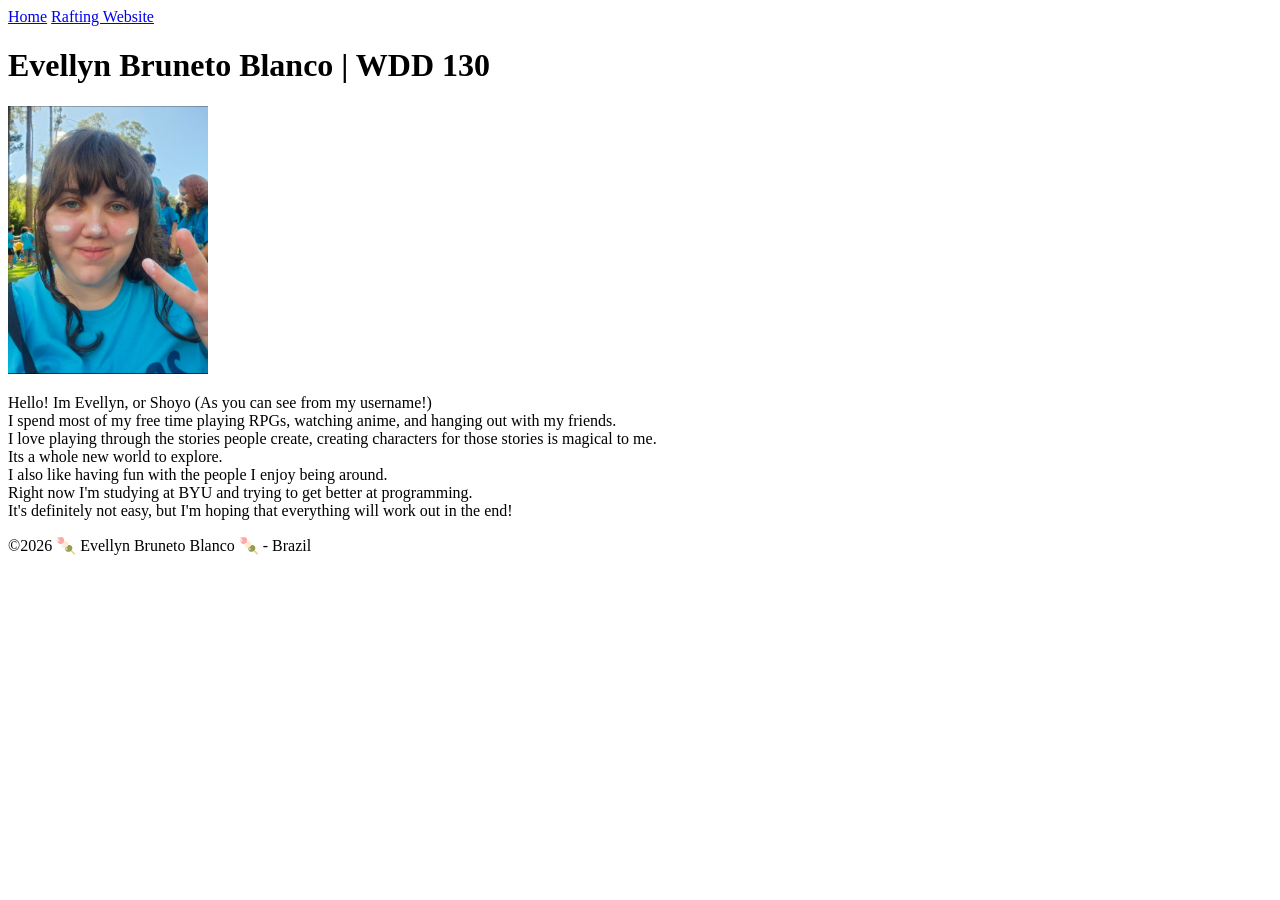
==== index.html @ 44f54382 "About me" ====
<!DOCTYPE html>
<html lang="en">

<head>
    <meta charset="UTF-8">
    <meta name="viewport" content="width=device-width, initial-scale=1.0">
    <title>Evellyn Bruneto Blanco | WDD 130</title>
</head>

<body>
    <header>
        <nav>
            <a href="#">Home</a>
            <a href="wwr/">Rafting Website</a>
        </nav>
    </header>
    <main>
        <h1>Evellyn Bruneto Blanco | WDD 130</h1>
        <img src=images/profile.jpg width="200" alt="Evellyn">
        <p>Hello! Im Evellyn, or Shoyo (As you can see from my username!)<br>

            I spend most of my free time playing RPGs, watching anime, and hanging out with my
            friends.<br>
            I love playing through the stories people create, creating characters for those stories
            is
            magical to me.<br>
            Its a whole new world to explore.<br>
            I also like having fun with the people I enjoy being around.
            <br>
            Right now I'm studying at BYU and trying to get better at programming.<br>
            It's definitely not easy, but
            I'm hoping that everything will work out in the end!

        </p>
    </main>
    <footer>
        <p>©2026 🍡 Evellyn Bruneto Blanco 🍡 - Brazil</p>
    </footer>
</body>

</html>
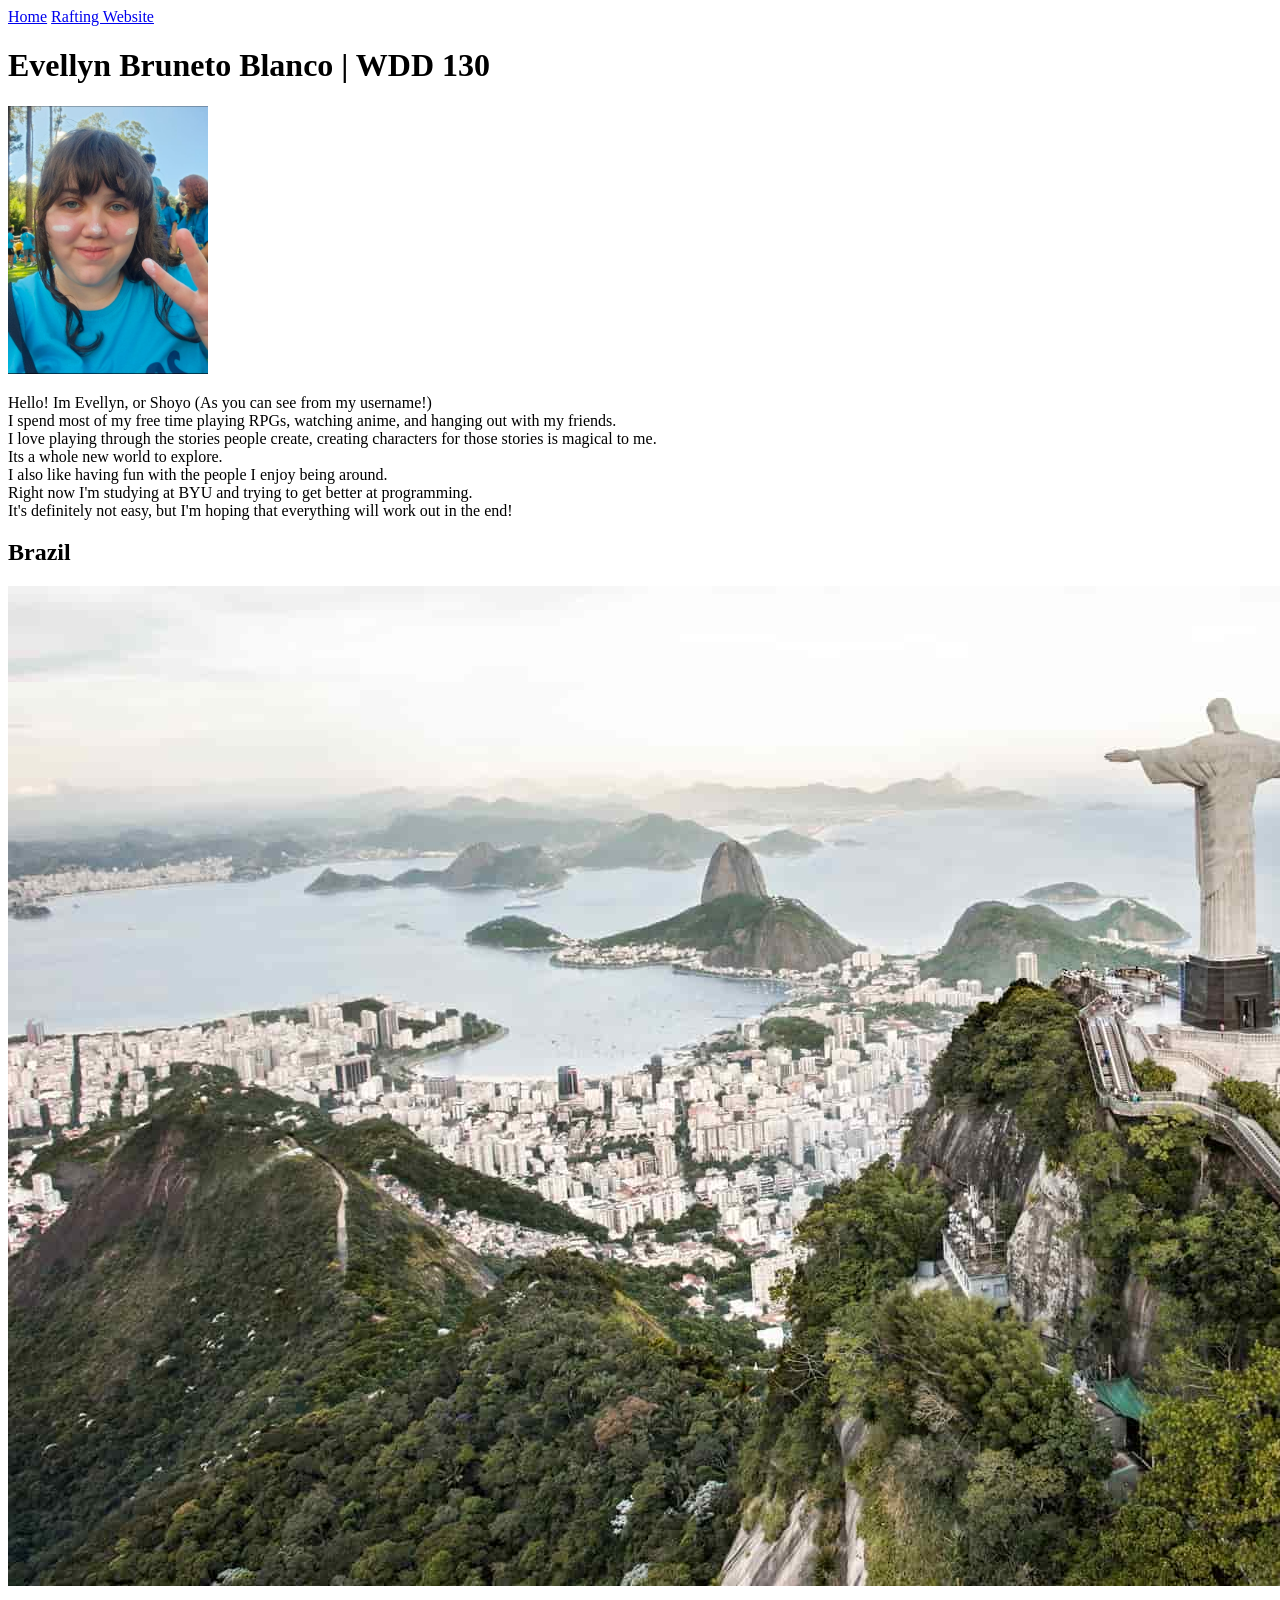
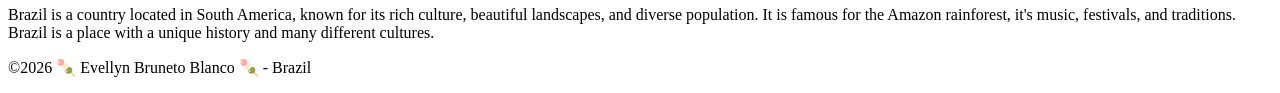
==== commit 7ff04f90: "More" ====
--- a/index.html
+++ b/index.html
@@ -4,7 +4,10 @@
 <head>
     <meta charset="UTF-8">
     <meta name="viewport" content="width=device-width, initial-scale=1.0">
-    <title>Evellyn Bruneto Blanco | WDD 130</title>
+    <title>Evellyn Bruneto Blanco | WDD 130</title> 
+    <meta name="description" content="My name is Evellyn Blanco. This is my WDD 130 home page where I share about myself, my likes, and where I live.">
+    <meta name="author" content="Evellyn Bruneto Blanco">
+    <link rel="stylesheet" href="styles/styles.css">
 </head>
 
 <body>
@@ -33,6 +36,11 @@
 
         </p>
     </main>
+    <aside>
+        <h2>Brazil</h2>
+        <img src="images/Brazil.jpg" alt="Brazil">
+        <p>Brazil is a country located in South America, known for its rich culture, beautiful landscapes, and diverse population. It is famous for the Amazon rainforest, it's music, festivals, and traditions. Brazil is a place with a unique history and many different cultures.</p>
+    </aside>
     <footer>
         <p>©2026 🍡 Evellyn Bruneto Blanco 🍡 - Brazil</p>
     </footer>
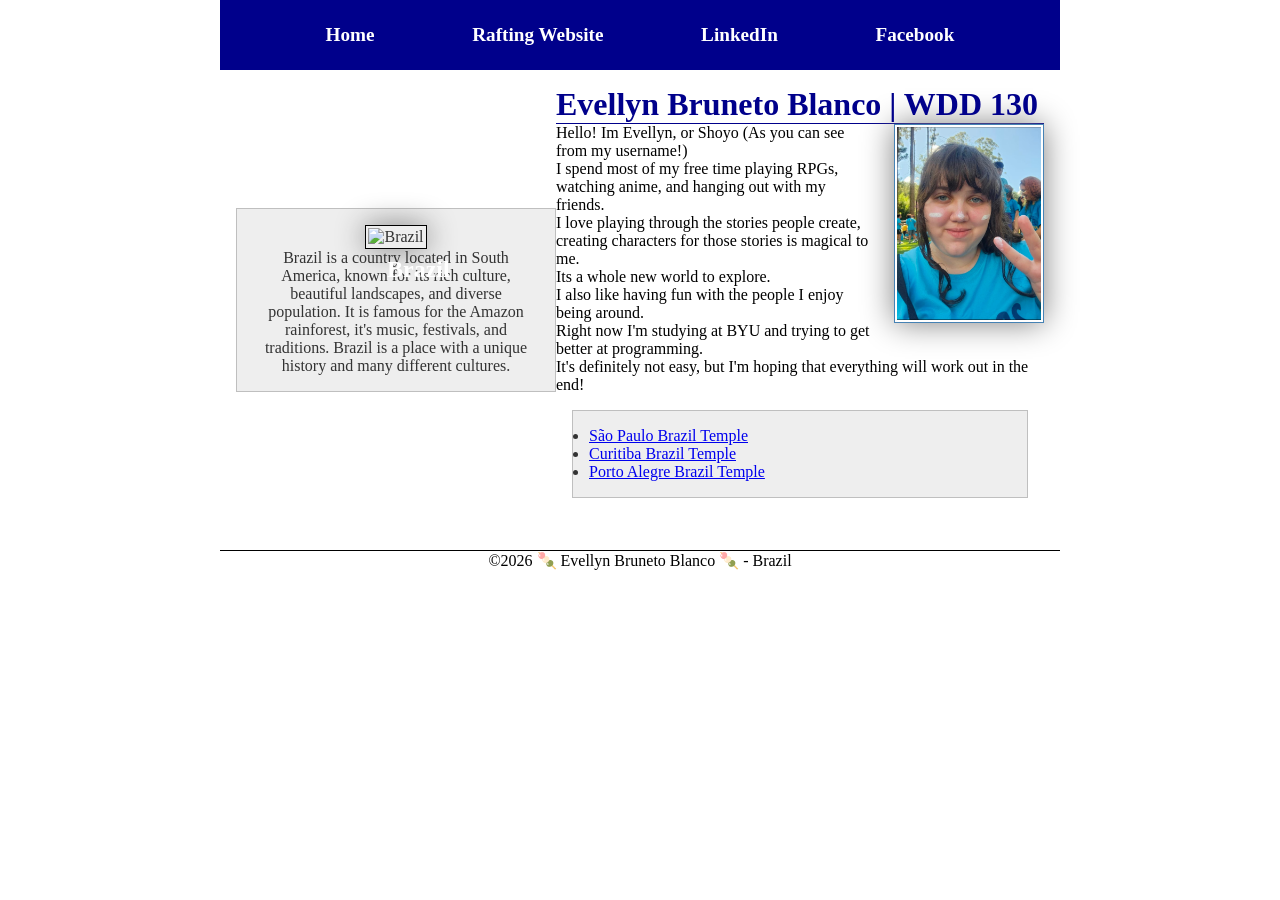
==== commit fcafbea1: "new style" ====
--- a/index.html
+++ b/index.html
@@ -15,11 +15,14 @@
         <nav>
             <a href="#">Home</a>
             <a href="wwr/">Rafting Website</a>
+            <a href="https://linkedin.com" target="_blank">LinkedIn</a>
+            <a href="https://facebook.com" target="_blank">Facebook</a>
         </nav>
     </header>
+<div class="grid">
     <main>
         <h1>Evellyn Bruneto Blanco | WDD 130</h1>
-        <img src=images/profile.jpg width="200" alt="Evellyn">
+        <img src="images/profile.jpg" width="200" alt="Evellyn">
         <p>Hello! Im Evellyn, or Shoyo (As you can see from my username!)<br>
 
             I spend most of my free time playing RPGs, watching anime, and hanging out with my
@@ -35,12 +38,18 @@
             I'm hoping that everything will work out in the end!
 
         </p>
+        <ul class="box">
+            <li><a href="https://www.churchofjesuschrist.org/temples/details/sao-paulo-brazil-temple" target="_blank">São Paulo Brazil Temple</a></li>
+            <li><a href="https://www.churchofjesuschrist.org/temples/details/curitiba-brazil-temple" target="_blank">Curitiba Brazil Temple</a></li>
+            <li><a href="https://www.churchofjesuschrist.org/temples/details/porto-alegre-brazil-temple" target="_blank">Porto Alegre Brazil Temple</a></li>
+        </ul>
     </main>
-    <aside>
+    <aside class="box">
         <h2>Brazil</h2>
-        <img src="images/Brazil.jpg" alt="Brazil">
+        <img src="images/country.jpg" alt="Brazil" width="200">
         <p>Brazil is a country located in South America, known for its rich culture, beautiful landscapes, and diverse population. It is famous for the Amazon rainforest, it's music, festivals, and traditions. Brazil is a place with a unique history and many different cultures.</p>
     </aside>
+</div>
     <footer>
         <p>©2026 🍡 Evellyn Bruneto Blanco 🍡 - Brazil</p>
     </footer>
--- a/styles/styles.css
+++ b/styles/styles.css
@@ -0,0 +1,103 @@
+* {
+  margin: 0;
+  padding: 0;
+  box-sizing: border-box;
+}
+
+header,
+.grid,
+footer {
+  max-width: 840px;
+  margin: 0 auto;
+}
+
+main img {
+  width: 150px;
+  height: auto;
+  border: 1px solid steelblue;
+  padding: 2px;
+  box-shadow: 0 0 30px gray;
+  float: right;
+  margin: 0 0 1rem 1rem;
+}
+
+nav {
+  background-color: darkblue;
+  padding: 1rem;
+  display: flex;
+  justify-content: space-evenly;
+  align-items: center;
+}
+
+nav a {
+  color: white;
+  display: block;
+  padding: 0.5rem;
+  text-decoration: none;
+  font-size: 1.2rem;
+  font-weight: 700;
+}
+
+h1 {
+  color: darkblue;
+  border-bottom: 1px solid darkblue;
+}
+
+img {
+  width: 150px;
+  height: auto;
+  border: 1px solid black;
+  padding: 2px;
+  box-shadow: 0 0 30px gray;
+}
+
+p {
+  padding: 0;
+}
+
+.grid {
+  display: grid;
+  grid-template-columns: 20rem 1fr;
+  align-items: center;
+}
+
+main {
+  grid-column: 2 / 3;
+  margin: 1rem;
+}
+
+aside {
+  position: relative;
+  width: 20rem;
+  text-align: center;
+  grid-column: 1 / 2;
+  grid-row: 1 / 2;
+}
+
+aside img {
+  width: 200px;
+  height: auto;
+}
+
+aside h2 {
+  position: absolute;
+  top: 47px;
+  left: 150px;
+  color: white;
+}
+
+footer {
+  margin-top: 20px;
+  border-top: 1px solid black;
+  text-align: center;
+}
+
+/* Class Selectors */
+
+.box {
+  margin: 1rem;
+  border: 1px solid rgb(0 0 0 / 0.2);
+  padding: 1rem;
+  background-color: #eee;
+  color: #333;
+}
